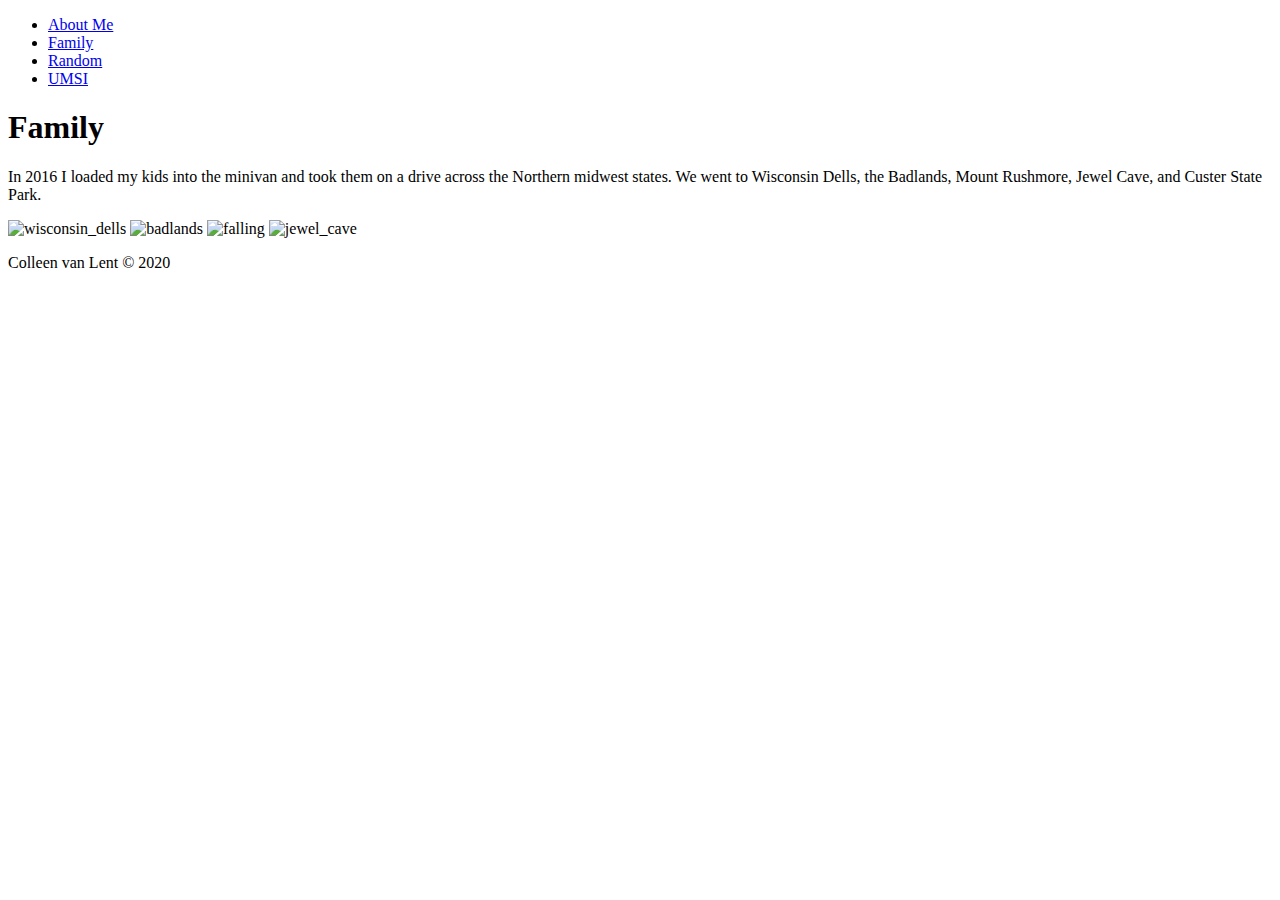
==== personal.html @ 4b902102 "Add files via upload" ====
<!DOCTYPE html>
<html lang="en">
<head>
	<meta charset="UTF-8">
	<meta name="viewport" content="width=device-width, initial-scale=1.0">
	<link rel="icon" href="favicon.ico">
	<link rel="stylesheet" href="css/html5reset.css">
	<link rel="stylesheet" href="css/style.css">
	<title>Family Page</title>
</head>
<body>
	<header>
	  <nav>
		<ul>
			<li><a href = "index.html">About Me</a></li>
			<li><a href = "personal.html">Family</a></li>
			<li><a href = "random.html">Random</a></li>
			<li><a href = "http://www.si.umich.edu">UMSI</a></li>
		</ul>
	</nav>
	</header>

	<h1>Family</h1>
	
	<main>
	<p>In 2016 I loaded my kids into the minivan and took them on a drive across the Northern midwest states.  We went to Wisconsin Dells, the Badlands, Mount Rushmore, Jewel Cave, and Custer State Park.<p>
		<img alt = "wisconsin_dells" src = "imgs/wisconsin_dells.jpg" width="25"/>
		<img alt = "badlands" src = "imgs/badlands.jpg" width="1000"/>
		<img alt = "falling" src= "imgs/falling.jpg" width="25"/>
		<img alt = "jewel_cave" src = "imgs/jewel_cave.JPG" width="1000"/>
	</main>
	Colleen van Lent &copy; 2020
</body>
</html>
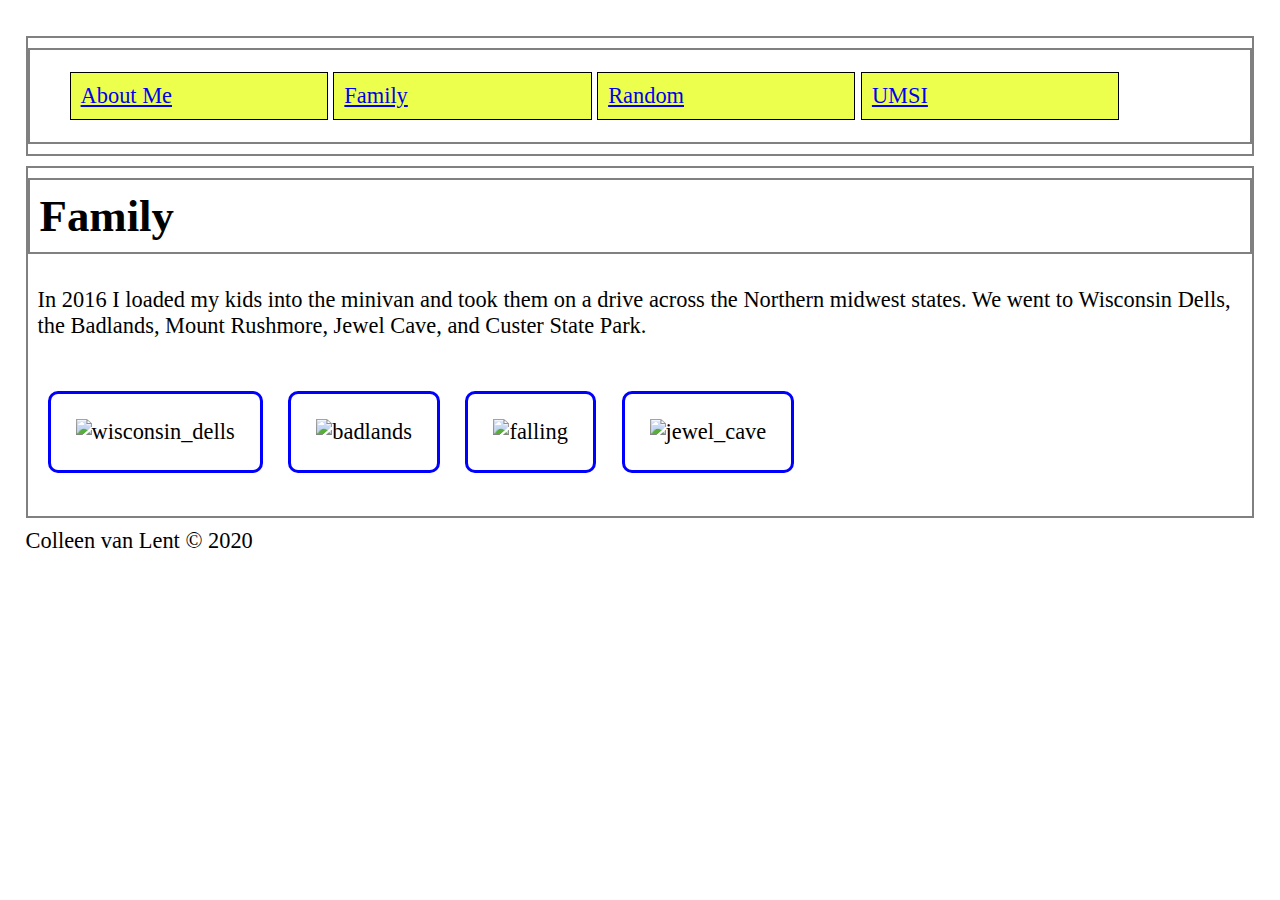
==== commit bb96e493: "Merge branch 'main' of https://github.com/kajithku/homework1-2021 into main" ====
--- a/personal.html
+++ b/personal.html
@@ -3,7 +3,7 @@
 <head>
 	<meta charset="UTF-8">
 	<meta name="viewport" content="width=device-width, initial-scale=1.0">
-	<link rel="icon" href="favicon.ico">
+	<link rel="icon" href="imgs/favicon.ico">
 	<link rel="stylesheet" href="css/html5reset.css">
 	<link rel="stylesheet" href="css/style.css">
 	<title>Family Page</title>
@@ -19,10 +19,12 @@
 		</ul>
 	</nav>
 	</header>
+	
+	
+	<main>
 
 	<h1>Family</h1>
-	
-	<main>
+
 	<p>In 2016 I loaded my kids into the minivan and took them on a drive across the Northern midwest states.  We went to Wisconsin Dells, the Badlands, Mount Rushmore, Jewel Cave, and Custer State Park.<p>
 		<img alt = "wisconsin_dells" src = "imgs/wisconsin_dells.jpg" width="25"/>
 		<img alt = "badlands" src = "imgs/badlands.jpg" width="1000"/>
--- a/css/style.css
+++ b/css/style.css
@@ -0,0 +1,62 @@
+/*Add padding and margin to space out the page.
+Make the font larger too.*/
+body{
+	margin:1%;
+	padding:1%;
+	font-size:140%;
+}
+
+
+/*Make the h1 heading bigger with a bold font*/
+h1{
+	font-size: 2em; 
+	font-weight: bold;
+}
+
+/*Style the images*/
+img{
+    height: 200px;
+    width:auto;
+    border: 3px solid blue;
+    padding: 25px;
+    border-radius: 10px;
+    margin: 10px;
+}
+
+/*Make the h2 heading match h1*/
+h2{
+	font-size: 2em; 
+	font-weight: bold;
+}
+
+/*Improve the spacing for paragraphs AND headings*/
+p, h1, h2 {
+    padding: 10px;
+}
+
+/*Add borders around the main components and some
+space too*/
+header, nav, main, h1, footer{
+	border: 2px solid grey;
+	margin: 10px 0;
+}
+
+
+/*Change the styling for all of the list 
+items in the nav section*/
+nav li{
+	/* background-color: #ECFF4D; */
+	background-color: #ECFF4D;
+	padding:10px;
+	width:25%;
+	border:1px solid black;
+	display: inline-block;
+	width: 20%;
+}
+
+
+
+/*Added this so the links stay the same color*/
+a:visited{color:#0000FF}
+
+
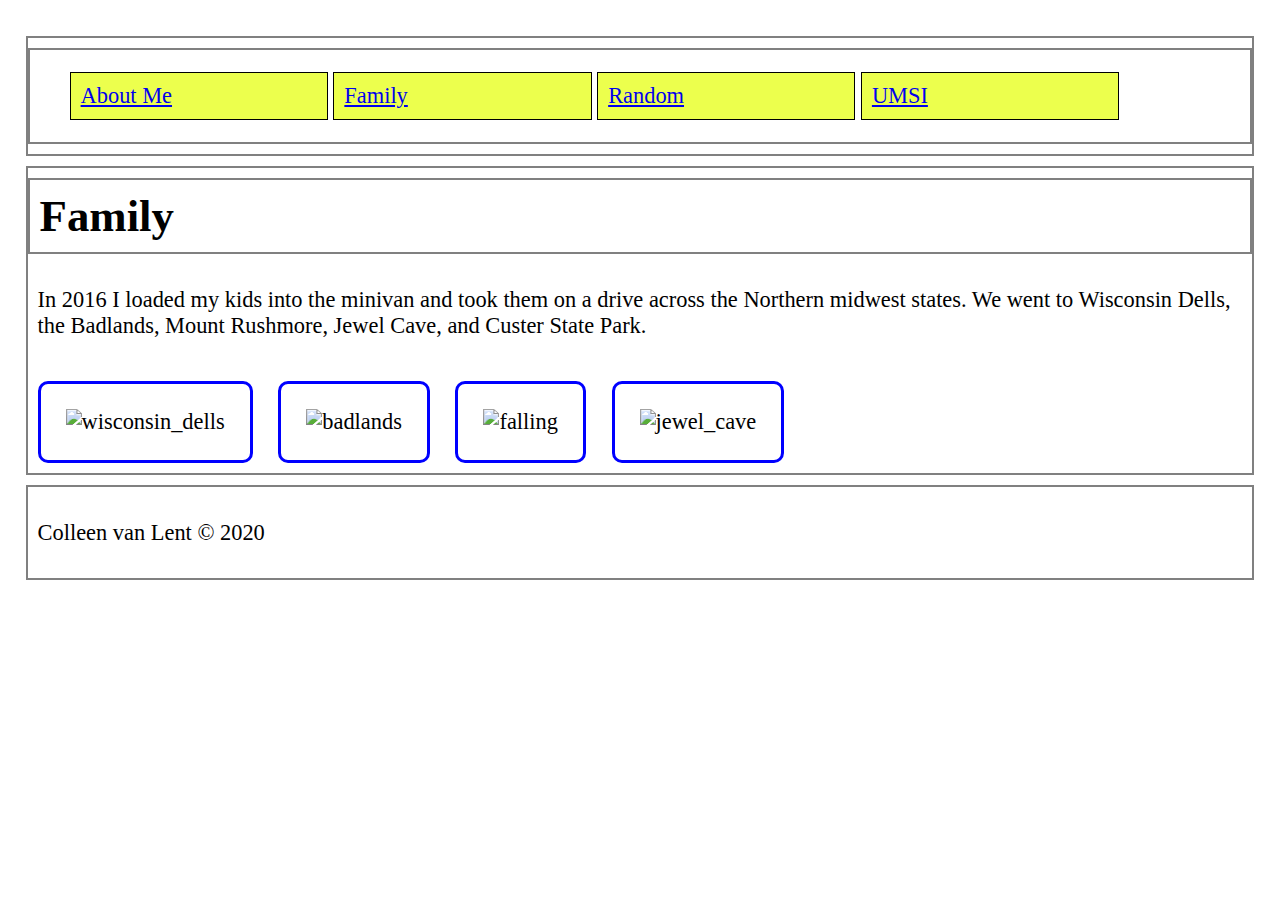
==== commit 996e386b: "Merge branch 'main' of https://github.com/kajithku/homework1-2021 into main" ====
--- a/personal.html
+++ b/personal.html
@@ -25,13 +25,16 @@
 
 	<h1>Family</h1>
 
-	<p>In 2016 I loaded my kids into the minivan and took them on a drive across the Northern midwest states.  We went to Wisconsin Dells, the Badlands, Mount Rushmore, Jewel Cave, and Custer State Park.<p>
+	<p>In 2016 I loaded my kids into the minivan and took them on a drive across the Northern midwest states.  We went to Wisconsin Dells, the Badlands, Mount Rushmore, Jewel Cave, and Custer State Park.</p>
 		<img alt = "wisconsin_dells" src = "imgs/wisconsin_dells.jpg" width="25"/>
 		<img alt = "badlands" src = "imgs/badlands.jpg" width="1000"/>
 		<img alt = "falling" src= "imgs/falling.jpg" width="25"/>
 		<img alt = "jewel_cave" src = "imgs/jewel_cave.JPG" width="1000"/>
 	</main>
-	Colleen van Lent &copy; 2020
+	<footer>
+		<p>Colleen van Lent &copy; 2020</p>
+	</footer>
+	
 </body>
 </html>
 
